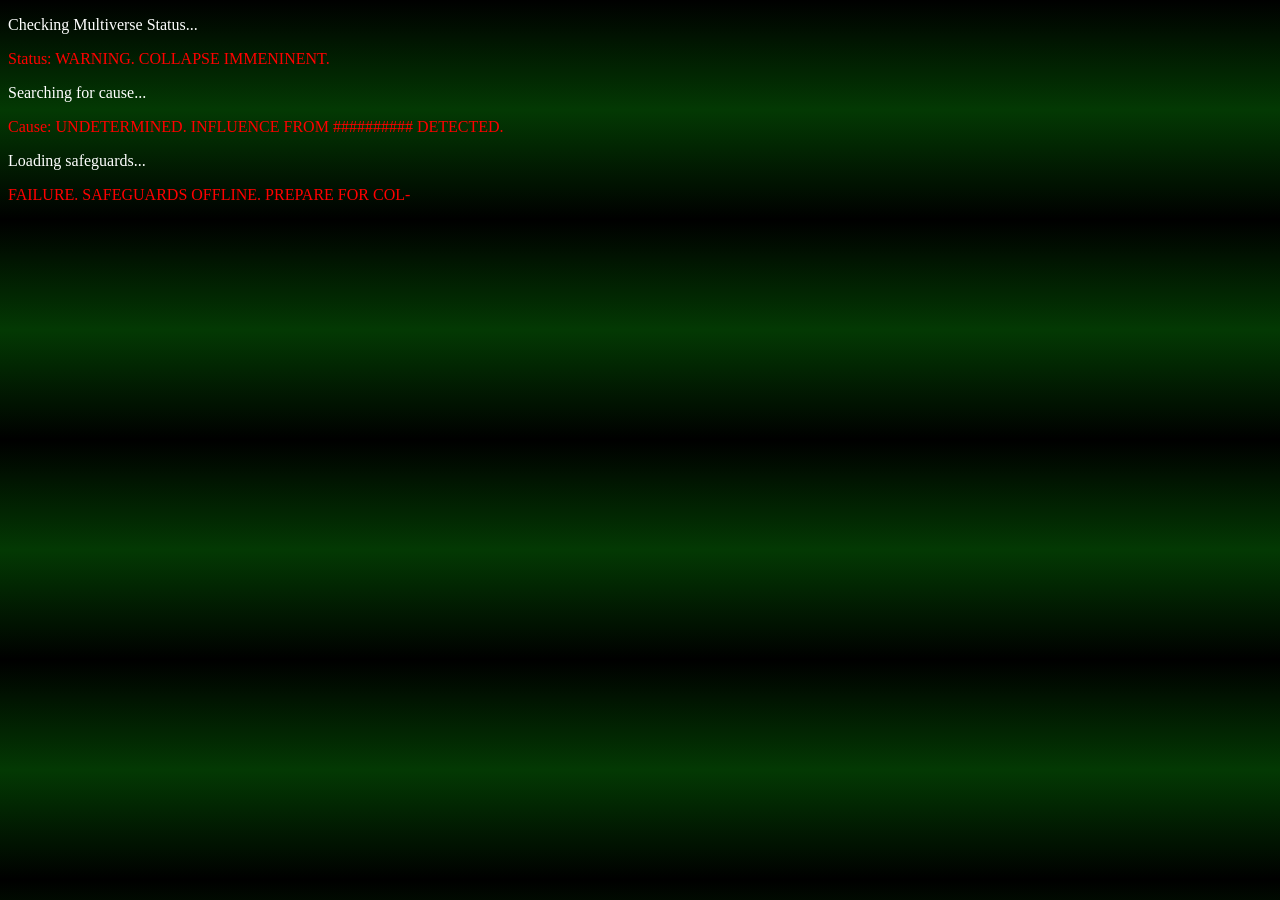
==== next.html @ bd6faea5 "lore?" ====
<!DOCTYPE html>
<html lang="en">
<head>
    <meta charset="UTF-8">
    <meta name="viewport" content="width=device-width, initial-scale=1.0">
    <link rel="stylesheet" href="styles.css">
    <title>????</title>
</head>
<body>
<div>
    <p class="item">Checking Multiverse Status...</p>
    <p class="item" id="red1">Status: WARNING. COLLAPSE IMMENINENT.</p>
    <p class="item">Searching for cause...</p>
    <p class="item" id="red2">Cause: UNDETERMINED. INFLUENCE FROM ########## DETECTED.</p>
    <p class="item">Loading safeguards...</p>
    <p class="item" id="red3">FAILURE. SAFEGUARDS OFFLINE. PREPARE FOR COL-</p>
</div>

</body>
</html>

<script src="script.js" type="text/javascript"></script>
---- styles.css ----
* {
    color: white;
}

body {
  background-image: linear-gradient(#000000, #033903, #000000);
}

header {
    color: #ffffff;
    text-align: center;
    border: solid;
    border-color: black;
    background: linear-gradient(to right, #033903, black, #033903);
    text-shadow: 1px 1px 1px  #000000;
}

nav {
    text-align: center;
    padding-top: 5px;
    padding-bottom: 5px;
    border-bottom: solid;
    border-color: black;
}

nav a:hover {
    color: #3e3e8d;
}

main {
    background-image: url('photos/photo2.png');
    width: 100vw;
    height: 100vw;
    background-size: contain;
    background-repeat: no-repeat;
}

#red1 {
    color: red;
}

#red2 {
    color: red;
}

#red3 {
    color: red;
}

.item {
    opacity: 0;
    animation: fadeIn 0.5s forwards;
}

@keyframes fadeIn {
    to {
        opacity: 1;
    }
}
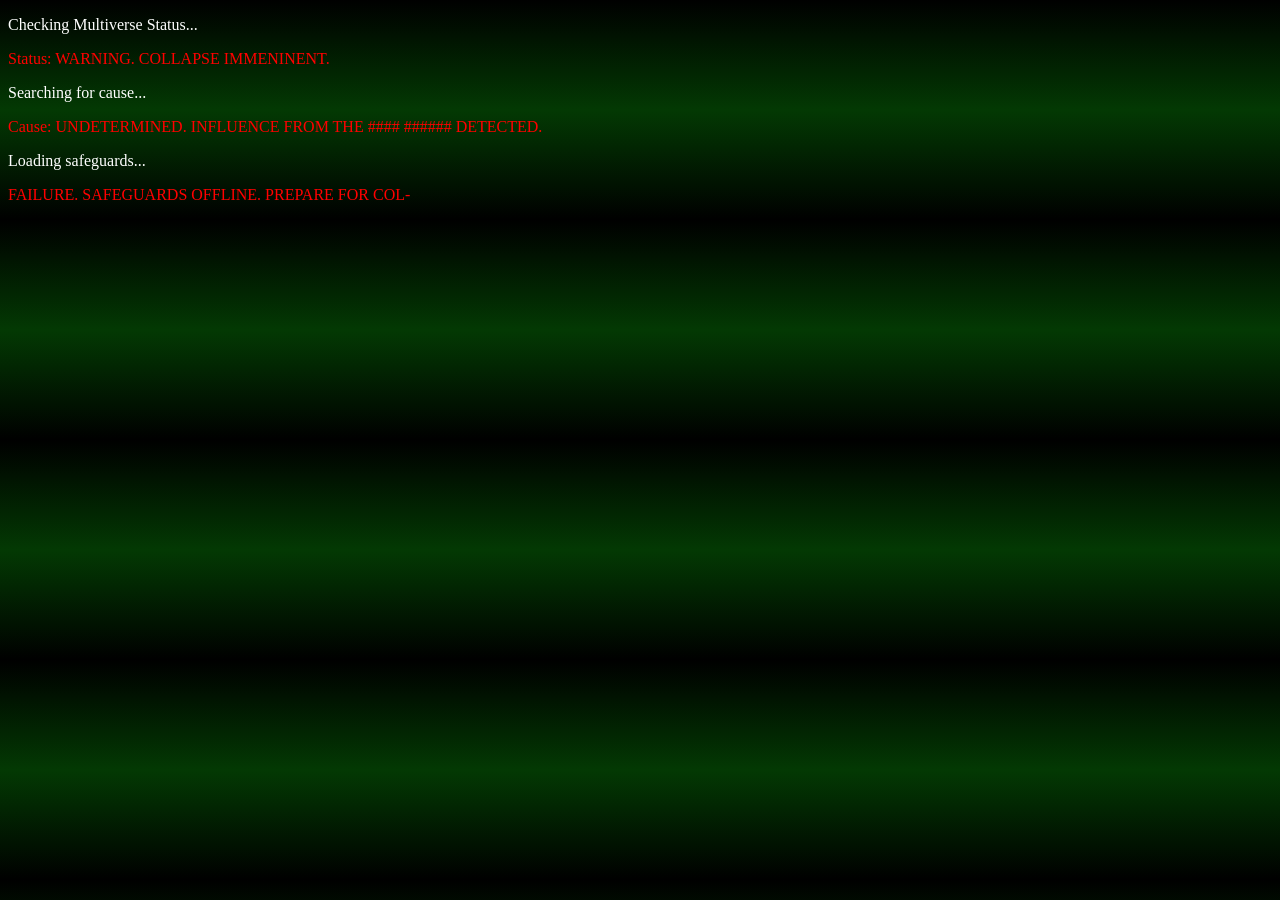
==== commit b65f0a2c: "I'M A GENUIS" ====
--- a/next.html
+++ b/next.html
@@ -11,7 +11,7 @@
     <p class="item">Checking Multiverse Status...</p>
     <p class="item" id="red1">Status: WARNING. COLLAPSE IMMENINENT.</p>
     <p class="item">Searching for cause...</p>
-    <p class="item" id="red2">Cause: UNDETERMINED. INFLUENCE FROM ########## DETECTED.</p>
+    <p class="item" id="red2">Cause: UNDETERMINED. INFLUENCE FROM THE #### ###### DETECTED.</p>
     <p class="item">Loading safeguards...</p>
     <p class="item" id="red3">FAILURE. SAFEGUARDS OFFLINE. PREPARE FOR COL-</p>
 </div>
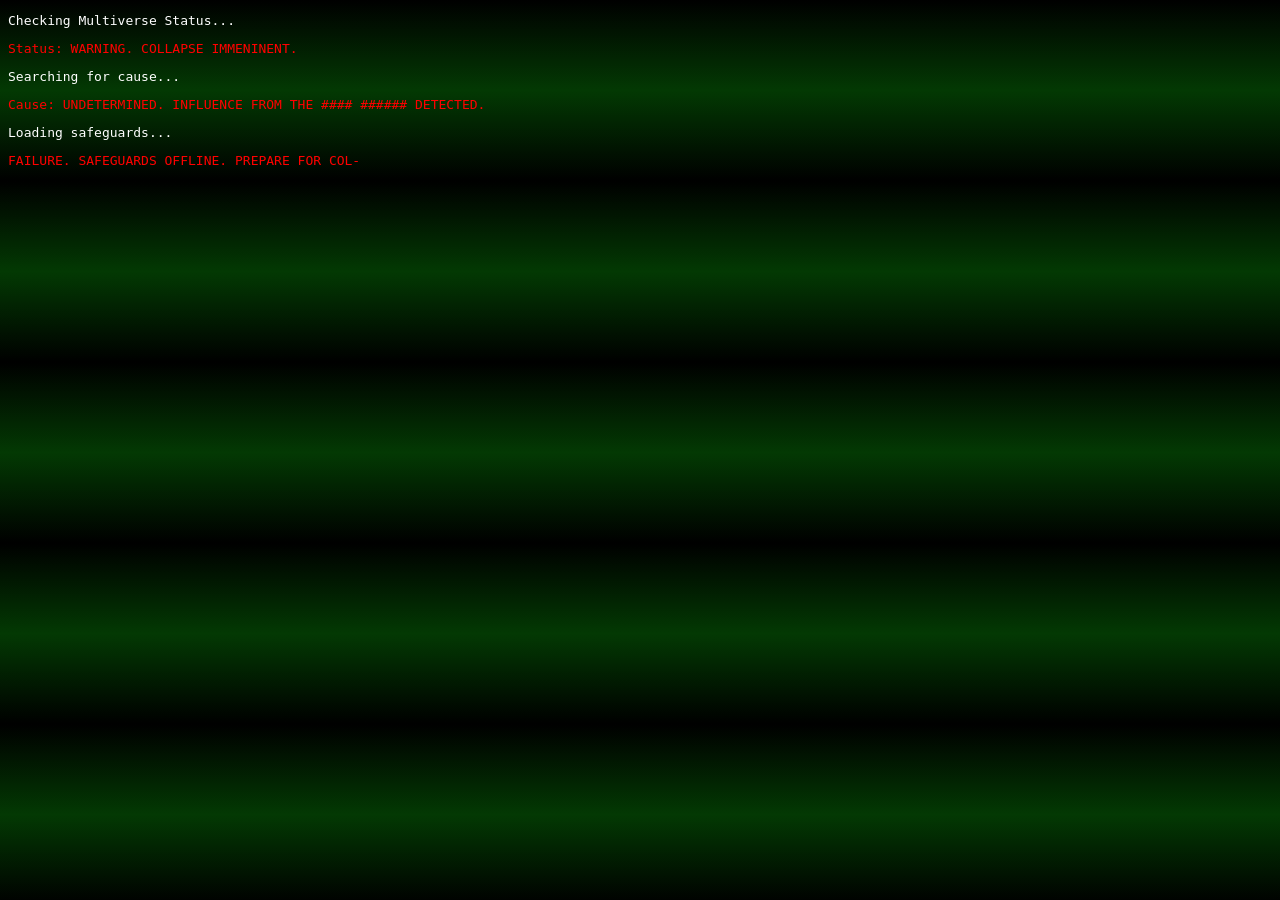
==== commit 6d7cb0af: "configured glitching title" ====
--- a/next.html
+++ b/next.html
@@ -19,4 +19,4 @@
 </body>
 </html>
 
-<script src="script.js" type="text/javascript"></script>+<script src="scriptnext.js" type="text/javascript"></script>
--- a/styles.css
+++ b/styles.css
@@ -1,5 +1,6 @@
 * {
     color: white;
+    font-family: monospace;
 }
 
 body {
@@ -47,6 +48,10 @@
     color: red;
 }
 
+#glitchtext {
+    text-shadow: 2px 0 red, -2px 0 cyan;
+}
+
 .item {
     opacity: 0;
     animation: fadeIn 0.5s forwards;
